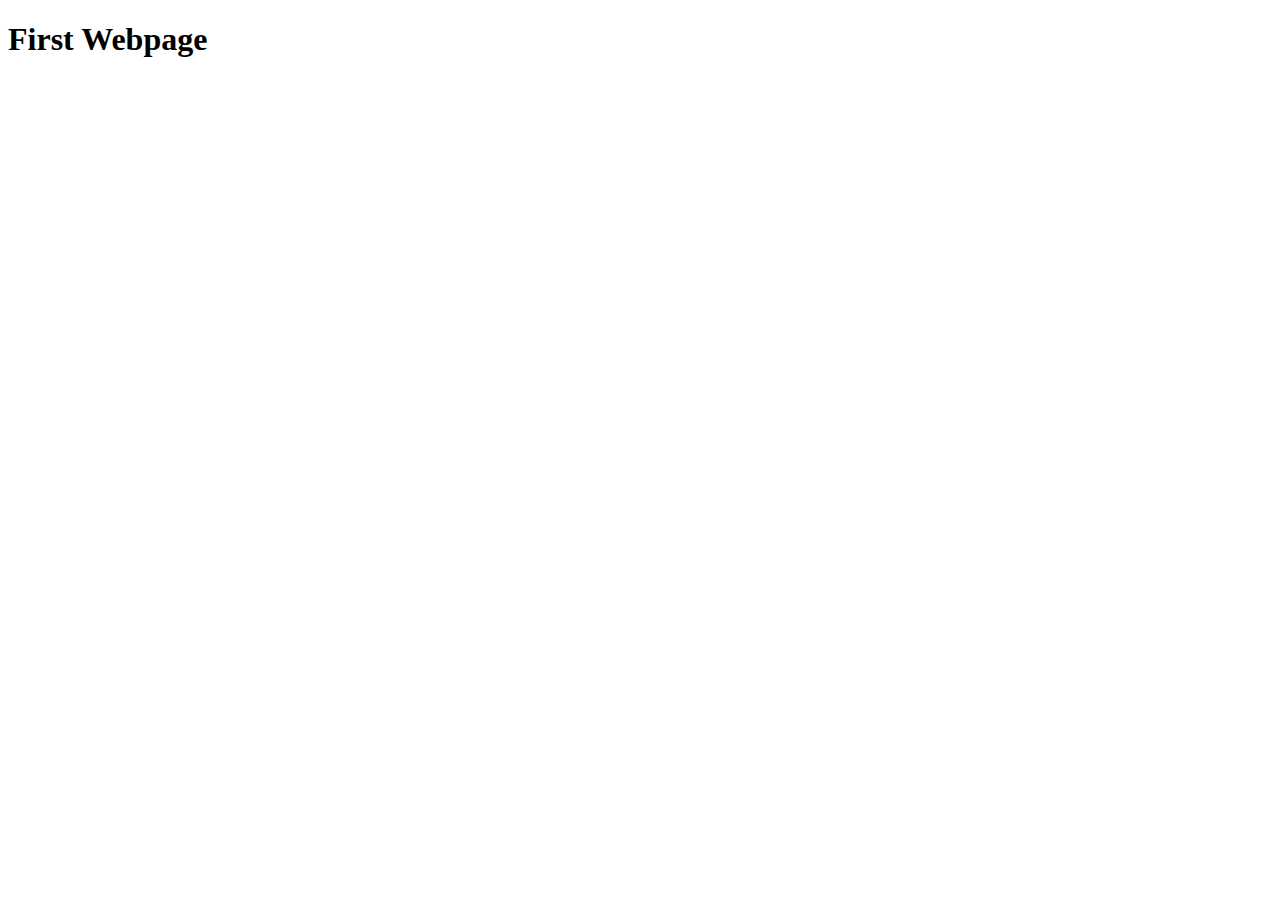
==== index.html @ 2ed12abc "commit" ====
<!DOCTYPE html>
<html lang="en">
<head>
    <meta charset="UTF-8">
    <meta name="viewport" content="width=device-width, initial-scale=1.0">
    <link src="CSS/style.css">
    <title>First Webpage</title>
</head>
<body>
    <h1>First Webpage</h1>
</body>
</html>
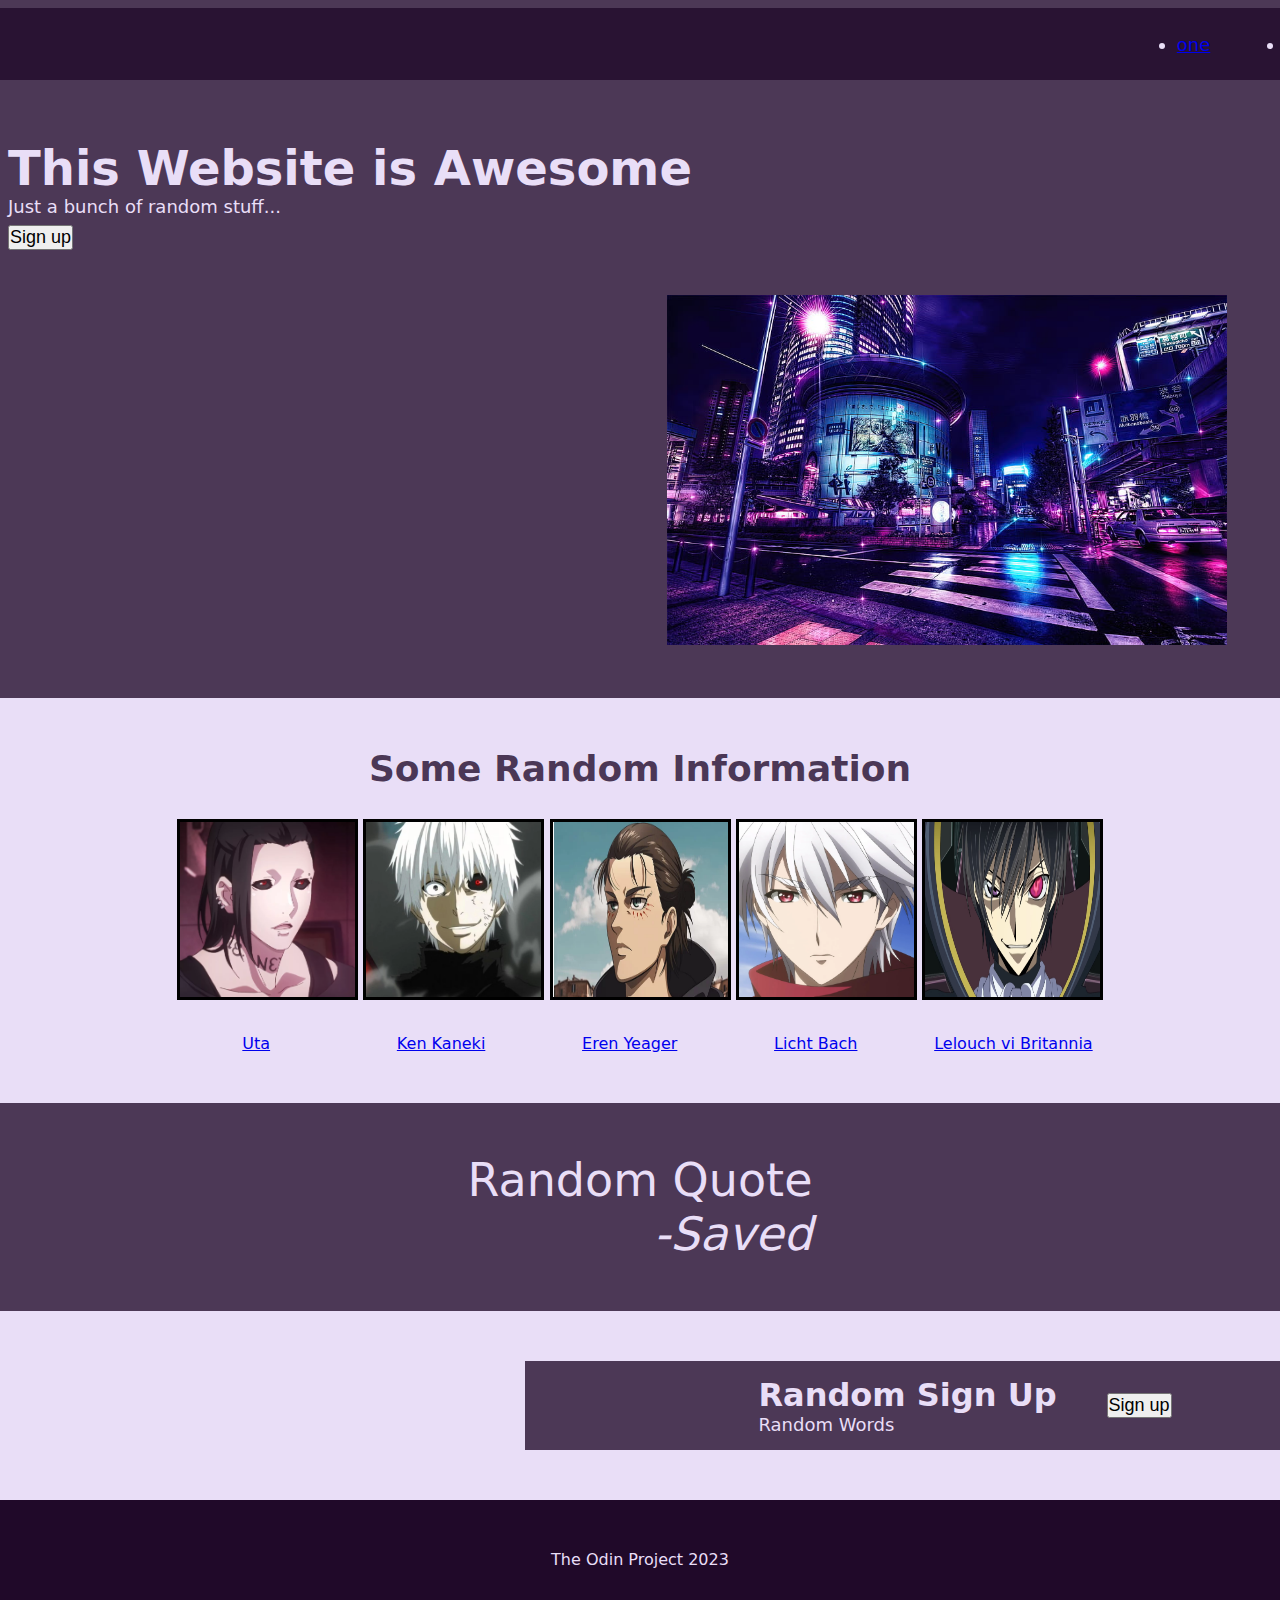
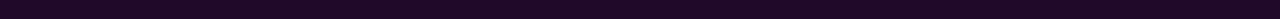
==== commit 0eded673: "formed a plan and exicuted" ====
--- a/index.html
+++ b/index.html
@@ -3,10 +3,69 @@
 <head>
     <meta charset="UTF-8">
     <meta name="viewport" content="width=device-width, initial-scale=1.0">
-    <link src="CSS/style.css">
-    <title>First Webpage</title>
+    <link rel="stylesheet" href="CSS/style.css">
+    <title>Landing Page</title>
 </head>
 <body>
-    <h1>First Webpage</h1>
+    <div class="section1">
+        <div class="header">
+            <header>Header Logo</header>
+        <ul class="links1">
+            <li>
+                <a href="?">one</a>
+            </li>
+            <li>
+                <a href="?">two</a>
+            </li>
+            <li>
+                <a href="?">three</a>
+            </li>
+        </ul>
+        </div>
+        <div>
+            <div id="text1">
+                <h1 id="text1"><strong>This Website is Awesome</strong></h1>
+                <p class="p1" id="text1">Just a bunch of random stuff...</p>
+                <button id="text1" class="sign-up" alt="sign up button">Sign up</a></button>
+            </div>
+                <img class="img1" src="images/tokyo1.jpg" alt="a path way in tokyo">
+        </div>
+    </div>
+    <div class="section2">
+        <div class="mid1">
+            <h2>Some Random Information</h2>
+                <img class="small" src="images/uta_16902.webp" alt="a picture of uta from tokyo ghoul">
+                <img class="small" src="images/Ken_Kaneki.webp" alt="a picture of ken kaneki">
+                <img class="small" src="images/how-tall-is-eren-yeager.webp" alt="a picture of eren yeager">
+                <img class="small" src="images/LichtBachAnime.webp" alt="a picture of licht bach">
+                <img class="small" src="images/Lelouch-Zero.avif" alt="a picture of lelouch">
+            <div class="quote1">
+                <a class="p2" href="?">Uta</a>
+                <a class="p3" href="?">Ken Kaneki</a>
+                <a class="p4" href="?">Eren Yeager</a>
+                <a class="p5" href="?">Licht Bach</a>
+                <a class="p6" href="?">Lelouch vi Britannia</a>
+            </div>
+        </div>
+
+    </div>
+    <div class="section3">
+        <div class="quote2">
+            <p>Random Quote </p>
+            <div class="signature"><em>-Saved</em></div>
+        </div>
+
+    </div>
+    <div class="section4">
+        <div class="add">
+            <h3>Random Sign Up</h3>
+            <p class="p7">Random Words</p>
+        </div>
+        <button class="sign-up2" type="button" alt="sign up button">Sign up</button>
+
+    </div>
+    <div class="footer">
+        <p class="f">The Odin Project 2023</p>
+    </div>
 </body>
 </html>--- a/CSS/style.css
+++ b/CSS/style.css
@@ -0,0 +1,168 @@
+*{
+    margin: 0%;
+    padding: 0%;
+}
+body{
+    background-color:  rgb(233, 222, 247);
+    color: rgb(233, 222, 247);
+    font-family:system-ui, -apple-system, BlinkMacSystemFont, 'Segoe UI', Roboto, Oxygen, Ubuntu, Cantarell, 'Open Sans', 'Helvetica Neue', sans-serif ;
+}
+.section1{
+    display: flex;
+    /*border: 3px solid red;*/
+    background-color:  rgba(32, 9, 41, 0.781);
+    flex-direction: column;
+    align-items: center;
+    padding: 8px;
+}
+.header,.links1{
+   /* border: 3px solid blue;*/
+    display: flex;
+    align-items: center;
+    padding: 8px;
+}
+.header{
+    font-size: 24px;
+    width: auto;
+    height: auto;
+    column-gap: 1250px;
+    background-color: rgba(32, 9, 41, 0.781);
+}
+.links1{
+    font-size: 18px;
+    column-gap: 75px;
+    color:  rgb(233, 222, 247);
+    /*border: 3px solid green;
+    background-color: lightgreen;*/
+}
+#start{
+    display: flex;
+}
+h1{
+    font-size: 48px;
+    margin-top: 60px;
+}
+.p1{
+    font-size: 18px;
+}
+.sign-up{
+    font-size: 18px;
+    margin-top: 8px;
+}
+#text1{
+    display: flex;
+    float: left;
+    align-items: baseline;
+    flex-direction: column;
+}
+.img1{
+    display: flex;
+    float: right;
+    height: 350px;
+    width: auto;
+    margin: 45px;
+}
+.section2{
+    display: flex;
+    /*border: 3px solid red;*/
+    background-color:  rgb(233, 222, 247);
+    justify-content: center;
+}
+h2{
+    display: flex;
+    justify-content: center;
+    color: rgba(32, 9, 41, 0.781);
+    /*border: 3px solid blue;*/
+    /*background-color: lightblue;*/
+    font-size: 36px;
+    margin-top: 50px;
+    margin-bottom: 30px;
+}
+.small{
+    height: 175px;
+    width: 175px;
+    margin-bottom: 30px;
+    justify-content: space-evenly;
+    border: 3px solid black;
+}
+.quote1{
+    display: flex;
+    justify-content: center;
+    /*border: 3px solid blue;*/
+    /*background-color: lightblue;*/
+    justify-content: space-between;
+    margin-bottom: 50px;
+}
+.img-button{
+    height: 175px;
+    width: 175px;
+}
+.p2{
+    margin-left: 65px;
+}
+.p3{
+    margin-left: 50px;
+}
+.p4{
+    margin-left: 20px;
+}
+.p5{
+    margin-left: 20px;
+}
+.p6{
+    margin-right: 10px;
+}
+.section3{
+    display: flex;
+    /*border: 3px solid red;*/
+    background-color: rgba(32, 9, 41, 0.781);
+    justify-content: center;
+}
+.quote2{
+    display: flex;
+    font-size: 46px;
+    justify-content: center;
+    flex-direction: column;
+    margin-top: 50px;
+}
+.signature{
+    display: flex;
+    justify-content: flex-end;
+    margin-bottom: 50px;   
+}
+.section4{
+    display: flex;
+    /*border: 3px solid red;*/
+    background-color: rgba(32, 9, 41, 0.781);
+    flex-direction: row;
+    align-items: center;
+    justify-content: center;
+    margin-top: 50px;
+    margin-bottom: 50px;
+    padding: 15px;
+    width: 850px;
+    margin-left: 525px;
+}
+.add{
+    /*border: 3px solid blue;*/
+   /* background-color: lightblue;*/
+   margin-right: 50px;
+}
+.sign-up2{
+    font-size: 18px;
+}
+h3{
+    font-size: 32px;
+}
+.p7{
+    font-size: 18px;
+}
+.footer{
+    background-color: rgb(32, 9, 41);
+    /*border: 3px solid red;*/
+    display: flex;
+    justify-content: center;
+}
+.f{
+    margin: 50px;
+}